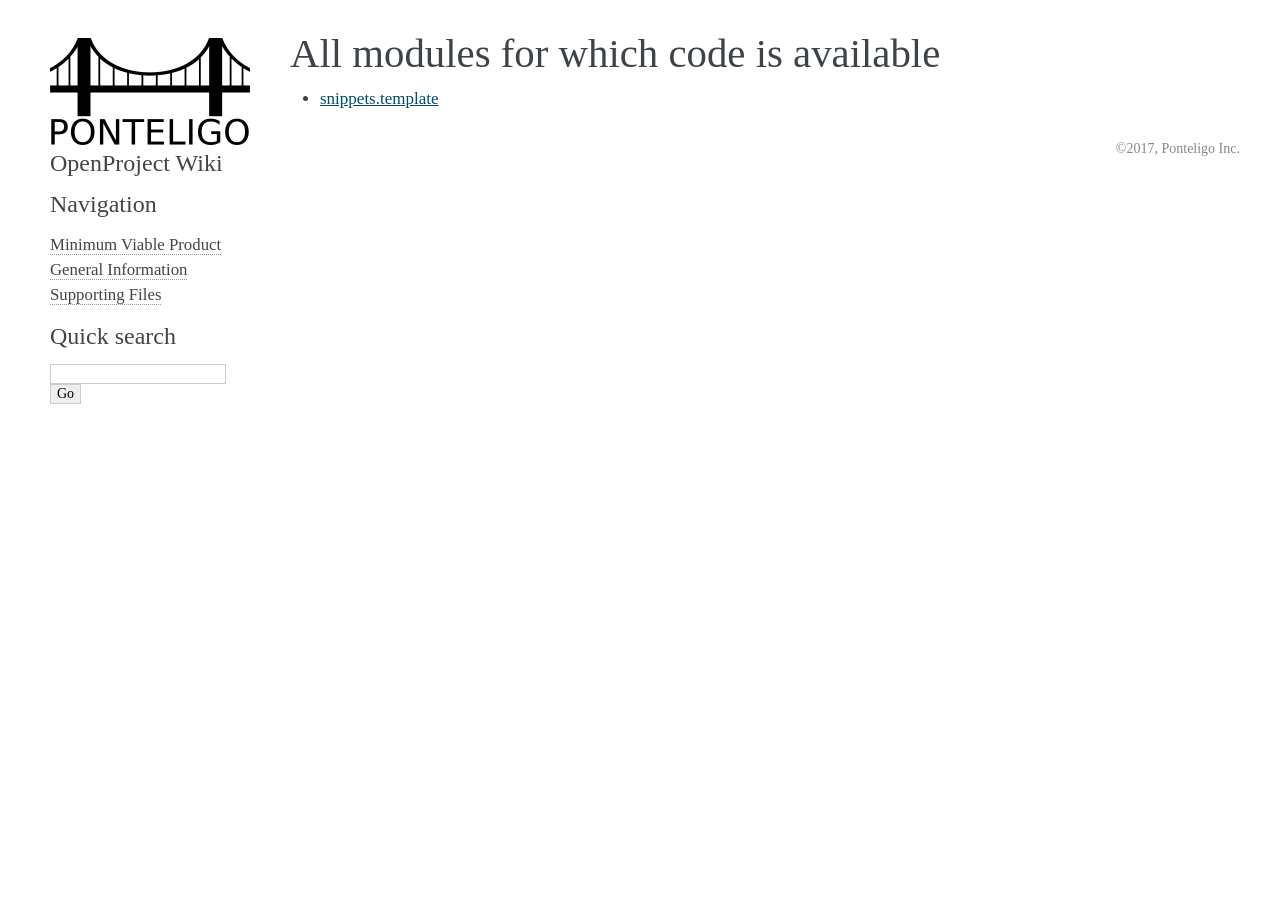
==== _modules/index.html @ 57ada710 "Update gh-pages." ====
<!DOCTYPE html PUBLIC "-//W3C//DTD XHTML 1.0 Transitional//EN"
  "http://www.w3.org/TR/xhtml1/DTD/xhtml1-transitional.dtd">


<html xmlns="http://www.w3.org/1999/xhtml">
  <head>
    <meta http-equiv="Content-Type" content="text/html; charset=utf-8" />
    
    <title>Overview: module code &#8212; Python  documentation</title>
    
    <link rel="stylesheet" href="../_static/alabaster.css" type="text/css" />
    <link rel="stylesheet" href="../_static/pygments.css" type="text/css" />
    <link rel="stylesheet" href="../_static/style.css" type="text/css" />
    
    <script type="text/javascript">
      var DOCUMENTATION_OPTIONS = {
        URL_ROOT:    '../',
        VERSION:     '',
        COLLAPSE_INDEX: false,
        FILE_SUFFIX: '.html',
        HAS_SOURCE:  true,
        SOURCELINK_SUFFIX: '.txt'
      };
    </script>
    <script type="text/javascript" src="../_static/jquery.js"></script>
    <script type="text/javascript" src="../_static/underscore.js"></script>
    <script type="text/javascript" src="../_static/doctools.js"></script>
    <script type="text/javascript" src="https://cdn.mathjax.org/mathjax/latest/MathJax.js?config=TeX-AMS-MML_HTMLorMML"></script>
    <script type="text/javascript" src="../_static/example.js"></script>
    <link rel="shortcut icon" href="../_static/logo.ico"/>
    <link rel="index" title="Index" href="../genindex.html" />
    <link rel="search" title="Search" href="../search.html" />
   
  <link rel="stylesheet" href="../_static/custom.css" type="text/css" />
  
  
  <meta name="viewport" content="width=device-width, initial-scale=0.9, maximum-scale=0.9" />

  </head>
  <body role="document">
  <div class="document">
    
      <div class="sphinxsidebar" role="navigation" aria-label="main navigation">
        <div class="sphinxsidebarwrapper">
            <p class="logo"><a href="../ponteligo/index.html">
              <img class="logo" src="../_static/logo_200.png" alt="Logo"/>
            </a></p>
<h3><a href="https://www.openproject.org">OpenProject Wiki</a></h3><h3>Navigation</h3>
<ul>
<li class="toctree-l1"><a class="reference internal" href="../ponteligo/mvp.html">Minimum Viable Product</a></li>
<li class="toctree-l1"><a class="reference internal" href="../ponteligo/general/index.html">General Information</a></li>
<li class="toctree-l1"><a class="reference internal" href="../ponteligo/support/index.html">Supporting Files</a></li>
</ul>


<div id="searchbox" style="display: none" role="search">
  <h3>Quick search</h3>
    <form class="search" action="../search.html" method="get">
      <div><input type="text" name="q" /></div>
      <div><input type="submit" value="Go" /></div>
      <input type="hidden" name="check_keywords" value="yes" />
      <input type="hidden" name="area" value="default" />
    </form>
</div>
<script type="text/javascript">$('#searchbox').show(0);</script>
        </div>
      </div>
      <div class="documentwrapper">
        <div class="bodywrapper">
          <div class="body" role="main">
            
  <h1>All modules for which code is available</h1>
<ul><li><a href="snippets/template.html">snippets.template</a></li>
</ul>

          </div>
        </div>
      </div>
    <div class="clearer"></div>
  </div>
    <div class="footer">
      &copy;2017, Ponteligo Inc.
      
    </div>

    

    
  </body>
</html>
---- _static/alabaster.css ----
@import url("basic.css");

/* -- page layout ----------------------------------------------------------- */

body {
    font-family: 'goudy old style', 'minion pro', 'bell mt', Georgia, 'Hiragino Mincho Pro', serif;
    font-size: 17px;
    background-color: #fff;
    color: #000;
    margin: 0;
    padding: 0;
}


div.document {
    width: 1200px;
    margin: 30px auto 0 auto;
}

div.documentwrapper {
    float: left;
    width: 100%;
}

div.bodywrapper {
    margin: 0 0 0 220px;
}

div.sphinxsidebar {
    width: 220px;
    font-size: 14px;
    line-height: 1.5;
}

hr {
    border: 1px solid #B1B4B6;
}

div.body {
    background-color: #fff;
    color: #3E4349;
    padding: 0 30px 0 30px;
}

div.body > .section {
    text-align: left;
}

div.footer {
    width: 1200px;
    margin: 20px auto 30px auto;
    font-size: 14px;
    color: #888;
    text-align: right;
}

div.footer a {
    color: #888;
}

p.caption {
    font-family: inherit;
    font-size: inherit;
}


div.relations {
    display: none;
}


div.sphinxsidebar a {
    color: #444;
    text-decoration: none;
    border-bottom: 1px dotted #999;
}

div.sphinxsidebar a:hover {
    border-bottom: 1px solid #999;
}

div.sphinxsidebarwrapper {
    padding: 18px 10px;
}

div.sphinxsidebarwrapper p.logo {
    padding: 0;
    margin: -10px 0 0 0px;
    text-align: center;
}

div.sphinxsidebarwrapper h1.logo {
    margin-top: -10px;
    text-align: center;
    margin-bottom: 5px;
    text-align: left;
}

div.sphinxsidebarwrapper h1.logo-name {
    margin-top: 0px;
}

div.sphinxsidebarwrapper p.blurb {
    margin-top: 0;
    font-style: normal;
}

div.sphinxsidebar h3,
div.sphinxsidebar h4 {
    font-family: 'Garamond', 'Georgia', serif;
    color: #444;
    font-size: 24px;
    font-weight: normal;
    margin: 0 0 5px 0;
    padding: 0;
}

div.sphinxsidebar h4 {
    font-size: 20px;
}

div.sphinxsidebar h3 a {
    color: #444;
}

div.sphinxsidebar p.logo a,
div.sphinxsidebar h3 a,
div.sphinxsidebar p.logo a:hover,
div.sphinxsidebar h3 a:hover {
    border: none;
}

div.sphinxsidebar p {
    color: #555;
    margin: 10px 0;
}

div.sphinxsidebar ul {
    margin: 10px 0;
    padding: 0;
    color: #000;
}

div.sphinxsidebar ul li.toctree-l1 > a {
    font-size: 120%;
}

div.sphinxsidebar ul li.toctree-l2 > a {
    font-size: 110%;
}

div.sphinxsidebar input {
    border: 1px solid #CCC;
    font-family: 'goudy old style', 'minion pro', 'bell mt', Georgia, 'Hiragino Mincho Pro', serif;
    font-size: 1em;
}

div.sphinxsidebar hr {
    border: none;
    height: 1px;
    color: #AAA;
    background: #AAA;

    text-align: left;
    margin-left: 0;
    width: 50%;
}

/* -- body styles ----------------------------------------------------------- */

a {
    color: #004B6B;
    text-decoration: underline;
}

a:hover {
    color: #6D4100;
    text-decoration: underline;
}

div.body h1,
div.body h2,
div.body h3,
div.body h4,
div.body h5,
div.body h6 {
    font-family: 'Garamond', 'Georgia', serif;
    font-weight: normal;
    margin: 30px 0px 10px 0px;
    padding: 0;
}

div.body h1 { margin-top: 0; padding-top: 0; font-size: 240%; }
div.body h2 { font-size: 180%; }
div.body h3 { font-size: 150%; }
div.body h4 { font-size: 130%; }
div.body h5 { font-size: 100%; }
div.body h6 { font-size: 100%; }

a.headerlink {
    color: #DDD;
    padding: 0 4px;
    text-decoration: none;
}

a.headerlink:hover {
    color: #444;
    background: #EAEAEA;
}

div.body p, div.body dd, div.body li {
    line-height: 1.4em;
}

div.admonition {
    margin: 20px 0px;
    padding: 10px 30px;
    background-color: #EEE;
    border: 1px solid #CCC;
}

div.admonition tt.xref, div.admonition code.xref, div.admonition a tt {
    background-color: #FBFBFB;
    border-bottom: 1px solid #fafafa;
}

div.admonition p.admonition-title {
    font-family: 'Garamond', 'Georgia', serif;
    font-weight: normal;
    font-size: 24px;
    margin: 0 0 10px 0;
    padding: 0;
    line-height: 1;
}

div.admonition p.last {
    margin-bottom: 0;
}

div.highlight {
    background-color: #fff;
}

dt:target, .highlight {
    background: #FAF3E8;
}

div.warning {
    background-color: #FCC;
    border: 1px solid #FAA;
}

div.danger {
    background-color: #FCC;
    border: 1px solid #FAA;
    -moz-box-shadow: 2px 2px 4px #D52C2C;
    -webkit-box-shadow: 2px 2px 4px #D52C2C;
    box-shadow: 2px 2px 4px #D52C2C;
}

div.error {
    background-color: #FCC;
    border: 1px solid #FAA;
    -moz-box-shadow: 2px 2px 4px #D52C2C;
    -webkit-box-shadow: 2px 2px 4px #D52C2C;
    box-shadow: 2px 2px 4px #D52C2C;
}

div.caution {
    background-color: #FCC;
    border: 1px solid #FAA;
}

div.attention {
    background-color: #FCC;
    border: 1px solid #FAA;
}

div.important {
    background-color: #EEE;
    border: 1px solid #CCC;
}

div.note {
    background-color: #EEE;
    border: 1px solid #CCC;
}

div.tip {
    background-color: #EEE;
    border: 1px solid #CCC;
}

div.hint {
    background-color: #EEE;
    border: 1px solid #CCC;
}

div.seealso {
    background-color: #EEE;
    border: 1px solid #CCC;
}

div.topic {
    background-color: #EEE;
}

p.admonition-title {
    display: inline;
}

p.admonition-title:after {
    content: ":";
}

pre, tt, code {
    font-family: 'Consolas', 'Menlo', 'Deja Vu Sans Mono', 'Bitstream Vera Sans Mono', monospace;
    font-size: 0.9em;
}

.hll {
    background-color: #FFC;
    margin: 0 -12px;
    padding: 0 12px;
    display: block;
}

img.screenshot {
}

tt.descname, tt.descclassname, code.descname, code.descclassname {
    font-size: 0.95em;
}

tt.descname, code.descname {
    padding-right: 0.08em;
}

img.screenshot {
    -moz-box-shadow: 2px 2px 4px #EEE;
    -webkit-box-shadow: 2px 2px 4px #EEE;
    box-shadow: 2px 2px 4px #EEE;
}

table.docutils {
    border: 1px solid #888;
    -moz-box-shadow: 2px 2px 4px #EEE;
    -webkit-box-shadow: 2px 2px 4px #EEE;
    box-shadow: 2px 2px 4px #EEE;
}

table.docutils td, table.docutils th {
    border: 1px solid #888;
    padding: 0.25em 0.7em;
}

table.field-list, table.footnote {
    border: none;
    -moz-box-shadow: none;
    -webkit-box-shadow: none;
    box-shadow: none;
}

table.footnote {
    margin: 15px 0;
    width: 100%;
    border: 1px solid #EEE;
    background: #FDFDFD;
    font-size: 0.9em;
}

table.footnote + table.footnote {
    margin-top: -15px;
    border-top: none;
}

table.field-list th {
    padding: 0 0.8em 0 0;
}

table.field-list td {
    padding: 0;
}

table.field-list p {
    margin-bottom: 0.8em;
}

/* Cloned from
 * https://github.com/sphinx-doc/sphinx/commit/ef60dbfce09286b20b7385333d63a60321784e68
 */
.field-name {
    -moz-hyphens: manual;
    -ms-hyphens: manual;
    -webkit-hyphens: manual;
    hyphens: manual;
}

table.footnote td.label {
    width: .1px;
    padding: 0.3em 0 0.3em 0.5em;
}

table.footnote td {
    padding: 0.3em 0.5em;
}

dl {
    margin: 0;
    padding: 0;
}

dl dd {
    margin-left: 30px;
}

blockquote {
    margin: 0 0 0 30px;
    padding: 0;
}

ul, ol {
    /* Matches the 30px from the narrow-screen "li > ul" selector below */
    margin: 10px 0 10px 30px;
    padding: 0;
}

pre {
    background: #EEE;
    padding: 7px 30px;
    margin: 15px 0px;
    line-height: 1.3em;
}

div.viewcode-block:target {
    background: #ffd;
}

dl pre, blockquote pre, li pre {
    margin-left: 0;
    padding-left: 30px;
}

tt, code {
    background-color: #ecf0f3;
    color: #222;
    /* padding: 1px 2px; */
}

tt.xref, code.xref, a tt {
    background-color: #FBFBFB;
    border-bottom: 1px solid #fff;
}

a.reference {
    text-decoration: none;
    border-bottom: 1px dotted #004B6B;
}

/* Don't put an underline on images */
a.image-reference, a.image-reference:hover {
    border-bottom: none;
}

a.reference:hover {
    border-bottom: 1px solid #6D4100;
}

a.footnote-reference {
    text-decoration: none;
    font-size: 0.7em;
    vertical-align: top;
    border-bottom: 1px dotted #004B6B;
}

a.footnote-reference:hover {
    border-bottom: 1px solid #6D4100;
}

a:hover tt, a:hover code {
    background: #EEE;
}


@media screen and (max-width: 870px) {

    div.sphinxsidebar {
    	display: none;
    }

    div.document {
       width: 100%;

    }

    div.documentwrapper {
    	margin-left: 0;
    	margin-top: 0;
    	margin-right: 0;
    	margin-bottom: 0;
    }

    div.bodywrapper {
    	margin-top: 0;
    	margin-right: 0;
    	margin-bottom: 0;
    	margin-left: 0;
    }

    ul {
    	margin-left: 0;
    }

	li > ul {
        /* Matches the 30px from the "ul, ol" selector above */
		margin-left: 30px;
	}

    .document {
    	width: auto;
    }

    .footer {
    	width: auto;
    }

    .bodywrapper {
    	margin: 0;
    }

    .footer {
    	width: auto;
    }

    .github {
        display: none;
    }



}



@media screen and (max-width: 875px) {

    body {
        margin: 0;
        padding: 20px 30px;
    }

    div.documentwrapper {
        float: none;
        background: #fff;
    }

    div.sphinxsidebar {
        display: block;
        float: none;
        width: 102.5%;
        margin: -20px -30px 20px -30px;
        padding: 10px 20px;
        background: #333;
        color: #FFF;
    }

    div.sphinxsidebar h3, div.sphinxsidebar h4, div.sphinxsidebar p,
    div.sphinxsidebar h3 a {
        color: #fff;
    }

    div.sphinxsidebar a {
        color: #AAA;
    }

    div.sphinxsidebar p.logo {
        display: none;
    }

    div.document {
        width: 100%;
        margin: 0;
    }

    div.footer {
        display: none;
    }

    div.bodywrapper {
        margin: 0;
    }

    div.body {
        min-height: 0;
        padding: 0;
    }

    .rtd_doc_footer {
        display: none;
    }

    .document {
        width: auto;
    }

    .footer {
        width: auto;
    }

    .footer {
        width: auto;
    }

    .github {
        display: none;
    }
}
@media screen and (min-width: 876px) {
    div.sphinxsidebar {
        position: fixed;
        margin-left: 0;
    }
}


/* misc. */

.revsys-inline {
    display: none!important;
}

/* Make nested-list/multi-paragraph items look better in Releases changelog
 * pages. Without this, docutils' magical list fuckery causes inconsistent
 * formatting between different release sub-lists.
 */
div#changelog > div.section > ul > li > p:only-child {
    margin-bottom: 0;
}

/* Hide fugly table cell borders in ..bibliography:: directive output */
table.docutils.citation, table.docutils.citation td, table.docutils.citation th {
  border: none;
  /* Below needed in some edge cases; if not applied, bottom shadows appear */
  -moz-box-shadow: none;
  -webkit-box-shadow: none;
  box-shadow: none;
}
---- _static/pygments.css ----
.highlight .hll { background-color: #ffffcc }
.highlight  { background: #eeffcc; }
.highlight .c { color: #408090; font-style: italic } /* Comment */
.highlight .err { border: 1px solid #FF0000 } /* Error */
.highlight .k { color: #007020; font-weight: bold } /* Keyword */
.highlight .o { color: #666666 } /* Operator */
.highlight .ch { color: #408090; font-style: italic } /* Comment.Hashbang */
.highlight .cm { color: #408090; font-style: italic } /* Comment.Multiline */
.highlight .cp { color: #007020 } /* Comment.Preproc */
.highlight .cpf { color: #408090; font-style: italic } /* Comment.PreprocFile */
.highlight .c1 { color: #408090; font-style: italic } /* Comment.Single */
.highlight .cs { color: #408090; background-color: #fff0f0 } /* Comment.Special */
.highlight .gd { color: #A00000 } /* Generic.Deleted */
.highlight .ge { font-style: italic } /* Generic.Emph */
.highlight .gr { color: #FF0000 } /* Generic.Error */
.highlight .gh { color: #000080; font-weight: bold } /* Generic.Heading */
.highlight .gi { color: #00A000 } /* Generic.Inserted */
.highlight .go { color: #333333 } /* Generic.Output */
.highlight .gp { color: #c65d09; font-weight: bold } /* Generic.Prompt */
.highlight .gs { font-weight: bold } /* Generic.Strong */
.highlight .gu { color: #800080; font-weight: bold } /* Generic.Subheading */
.highlight .gt { color: #0044DD } /* Generic.Traceback */
.highlight .kc { color: #007020; font-weight: bold } /* Keyword.Constant */
.highlight .kd { color: #007020; font-weight: bold } /* Keyword.Declaration */
.highlight .kn { color: #007020; font-weight: bold } /* Keyword.Namespace */
.highlight .kp { color: #007020 } /* Keyword.Pseudo */
.highlight .kr { color: #007020; font-weight: bold } /* Keyword.Reserved */
.highlight .kt { color: #902000 } /* Keyword.Type */
.highlight .m { color: #208050 } /* Literal.Number */
.highlight .s { color: #4070a0 } /* Literal.String */
.highlight .na { color: #4070a0 } /* Name.Attribute */
.highlight .nb { color: #007020 } /* Name.Builtin */
.highlight .nc { color: #0e84b5; font-weight: bold } /* Name.Class */
.highlight .no { color: #60add5 } /* Name.Constant */
.highlight .nd { color: #555555; font-weight: bold } /* Name.Decorator */
.highlight .ni { color: #d55537; font-weight: bold } /* Name.Entity */
.highlight .ne { color: #007020 } /* Name.Exception */
.highlight .nf { color: #06287e } /* Name.Function */
.highlight .nl { color: #002070; font-weight: bold } /* Name.Label */
.highlight .nn { color: #0e84b5; font-weight: bold } /* Name.Namespace */
.highlight .nt { color: #062873; font-weight: bold } /* Name.Tag */
.highlight .nv { color: #bb60d5 } /* Name.Variable */
.highlight .ow { color: #007020; font-weight: bold } /* Operator.Word */
.highlight .w { color: #bbbbbb } /* Text.Whitespace */
.highlight .mb { color: #208050 } /* Literal.Number.Bin */
.highlight .mf { color: #208050 } /* Literal.Number.Float */
.highlight .mh { color: #208050 } /* Literal.Number.Hex */
.highlight .mi { color: #208050 } /* Literal.Number.Integer */
.highlight .mo { color: #208050 } /* Literal.Number.Oct */
.highlight .sa { color: #4070a0 } /* Literal.String.Affix */
.highlight .sb { color: #4070a0 } /* Literal.String.Backtick */
.highlight .sc { color: #4070a0 } /* Literal.String.Char */
.highlight .dl { color: #4070a0 } /* Literal.String.Delimiter */
.highlight .sd { color: #4070a0; font-style: italic } /* Literal.String.Doc */
.highlight .s2 { color: #4070a0 } /* Literal.String.Double */
.highlight .se { color: #4070a0; font-weight: bold } /* Literal.String.Escape */
.highlight .sh { color: #4070a0 } /* Literal.String.Heredoc */
.highlight .si { color: #70a0d0; font-style: italic } /* Literal.String.Interpol */
.highlight .sx { color: #c65d09 } /* Literal.String.Other */
.highlight .sr { color: #235388 } /* Literal.String.Regex */
.highlight .s1 { color: #4070a0 } /* Literal.String.Single */
.highlight .ss { color: #517918 } /* Literal.String.Symbol */
.highlight .bp { color: #007020 } /* Name.Builtin.Pseudo */
.highlight .fm { color: #06287e } /* Name.Function.Magic */
.highlight .vc { color: #bb60d5 } /* Name.Variable.Class */
.highlight .vg { color: #bb60d5 } /* Name.Variable.Global */
.highlight .vi { color: #bb60d5 } /* Name.Variable.Instance */
.highlight .vm { color: #bb60d5 } /* Name.Variable.Magic */
.highlight .il { color: #208050 } /* Literal.Number.Integer.Long */
---- _static/style.css ----
/*
Customization of the default cascading style sheet for the HTML output of Docutils.

See http://docutils.sf.net/docs/howto/html-stylesheets.html for more info.
*/

/* used to change the font color to red */
.red {
  color: red;
    }
---- _static/custom.css ----
/* This file intentionally left blank. */
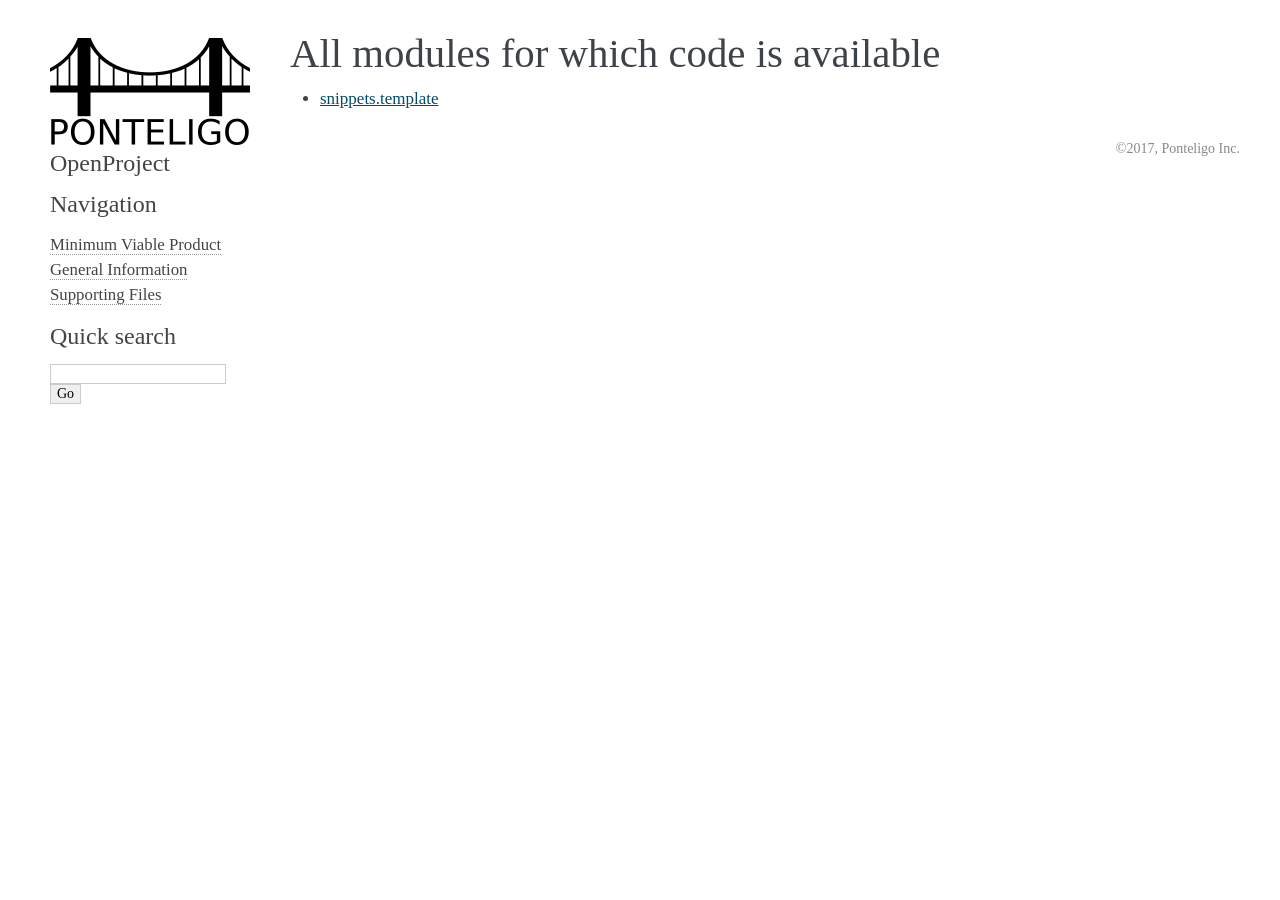
==== commit b49737d7: "Update gh-pages." ====
--- a/_modules/index.html
+++ b/_modules/index.html
@@ -42,14 +42,14 @@
     
       <div class="sphinxsidebar" role="navigation" aria-label="main navigation">
         <div class="sphinxsidebarwrapper">
-            <p class="logo"><a href="../ponteligo/index.html">
+            <p class="logo"><a href="../index.html">
               <img class="logo" src="../_static/logo_200.png" alt="Logo"/>
             </a></p>
-<h3><a href="https://www.openproject.org">OpenProject Wiki</a></h3><h3>Navigation</h3>
+<h3><a href="http://pm.zolware.com/projects/pontelligo-product">OpenProject</a></h3><h3>Navigation</h3>
 <ul>
-<li class="toctree-l1"><a class="reference internal" href="../ponteligo/mvp.html">Minimum Viable Product</a></li>
-<li class="toctree-l1"><a class="reference internal" href="../ponteligo/general/index.html">General Information</a></li>
-<li class="toctree-l1"><a class="reference internal" href="../ponteligo/support/index.html">Supporting Files</a></li>
+<li class="toctree-l1"><a class="reference internal" href="../mvp.html">Minimum Viable Product</a></li>
+<li class="toctree-l1"><a class="reference internal" href="../general/index.html">General Information</a></li>
+<li class="toctree-l1"><a class="reference internal" href="../support/index.html">Supporting Files</a></li>
 </ul>
 
 
